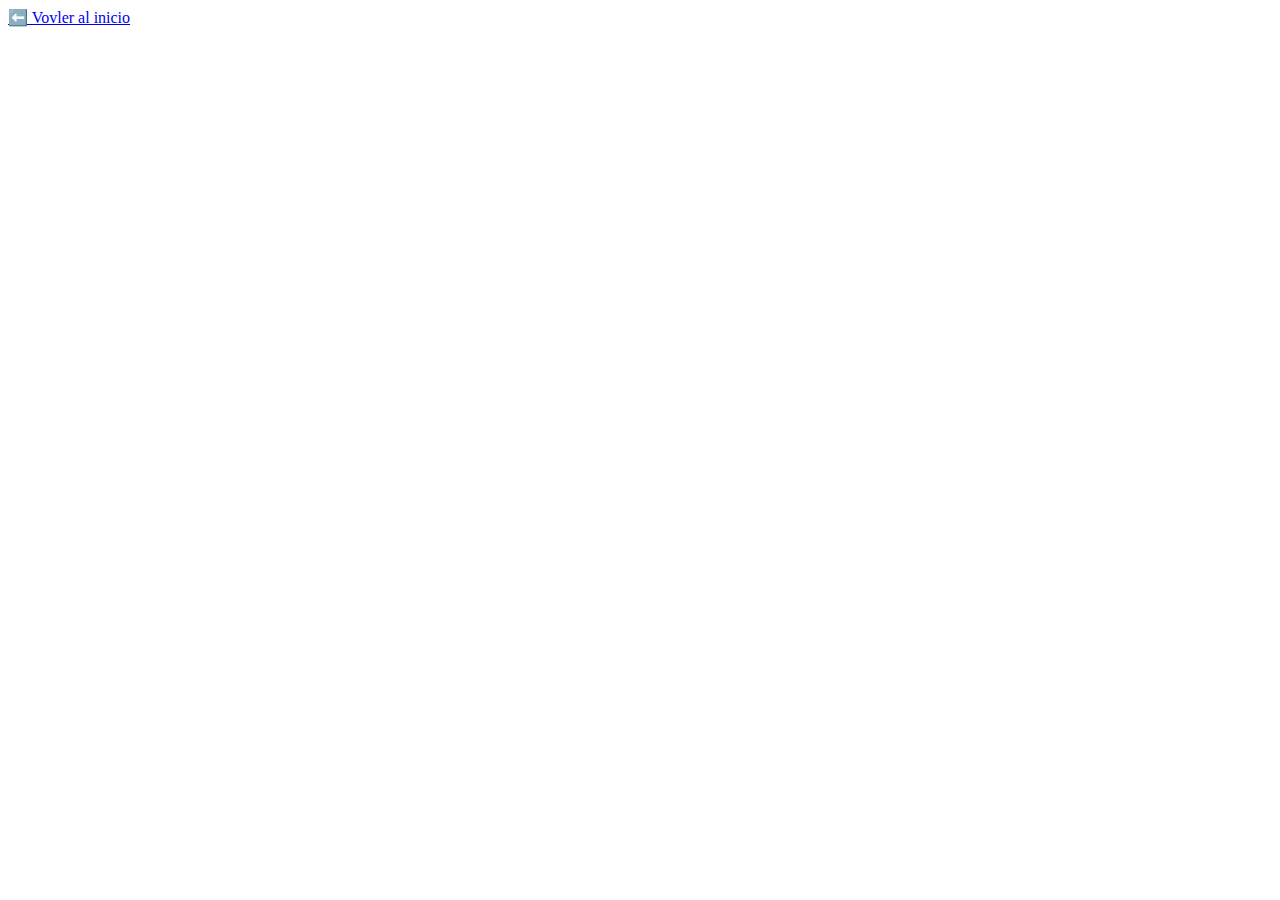
==== pages/registro.html @ f22ba6a6 "Index V1 y Estructura del proyecto" ====
<!DOCTYPE html>
<html lang="en">

<head>
    <meta charset="UTF-8">
    <meta name="viewport" content="width=device-width, initial-scale=1.0">
    <title>Registro</title>
</head>

<body>
    <a href="/index.html">⬅️ Vovler al inicio</a>
</body>

</html>
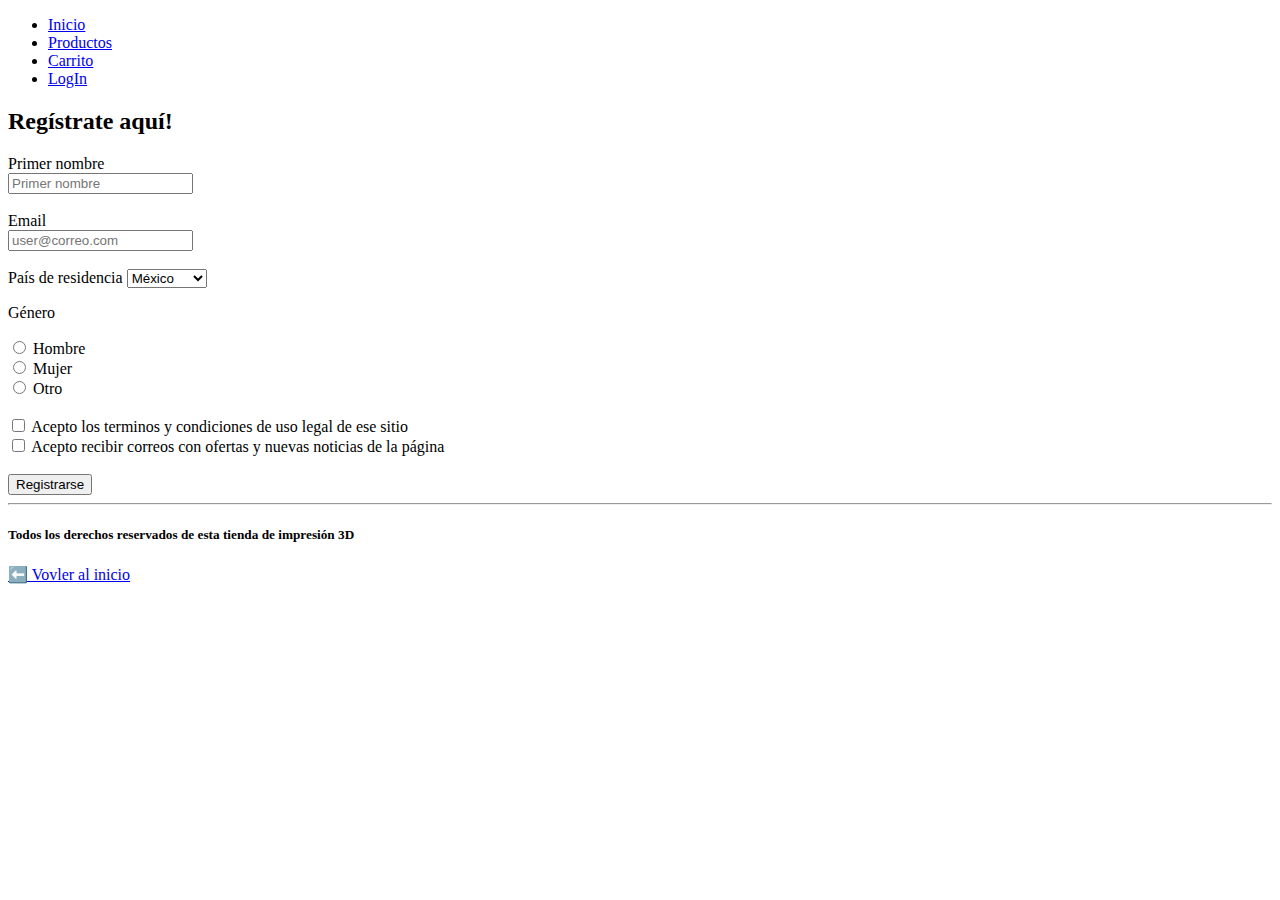
==== commit b79f7bfe: "Página de formulario v1" ====
--- a/pages/registro.html
+++ b/pages/registro.html
@@ -1,5 +1,5 @@
 <!DOCTYPE html>
-<html lang="en">
+<html lang="es">
 
 <head>
     <meta charset="UTF-8">
@@ -8,7 +8,87 @@
 </head>
 
 <body>
-    <a href="/index.html">⬅️ Vovler al inicio</a>
+    <!-- Header -->
+    <header>
+        <nav>
+            <ul>
+                <li>
+                    <a href="../index.html">Inicio</a>
+                </li>
+                <li>
+                    <a href="#">Productos</a>
+                </li>
+                <li>
+                    <a href="#">Carrito</a>
+                </li>
+                <li>
+                    <a href="#">LogIn</a>
+                </li>
+            </ul>
+        </nav>
+    </header>
+    <!-- Contenido principal (main) -->
+    <main>
+        <!-- Aquí va el form -->
+        <h2>Regístrate aquí!</h2>
+        <form action="">
+            <div>
+                <label for="fname">Primer nombre</label>
+                <br>
+                <input type="text" name="fname" id="fname" placeholder="Primer nombre">
+            </div>
+            <br>
+            <div>
+                <label for="email">Email</label>
+                <br>
+                <input type="email" name="email" id="email" placeholder="user@correo.com">
+            </div>
+            <br>
+            <div>
+                <label for="cname">País de residencia</label>
+                <select name="cname" id="cname">
+                    <option value="mx">México</option>
+                    <option value="eu">EU</option>
+                    <option value="col">Colombia</option>
+                    <option value="arg">Argentina</option>
+                    <option value="per">Perú</option>
+                    <option value="chi">Chile</option>
+                </select>
+            </div>
+            <div>
+                <p>Género</p>
+                <input type="radio" name="gender" id="male" value="hombre">
+                <label for="male">Hombre</label>
+                <br>
+                <input type="radio" name="gender" id="female" value="mujer">
+                <label for="female">Mujer</label>
+                <br>
+                <input type="radio" name="gender" id="other" value="other">
+                <label for="other">Otro</label>
+            </div>
+            <br>
+            <div>
+                <input type="checkbox" name="legalPolicy" id="legalPolicy" value="true">
+                <label for="legalPolicy">Acepto los terminos y condiciones de uso legal de ese sitio</label>
+                <br>
+                <input type="checkbox" name="send_emails" id="send_emails" value="true">
+                <label for="send_emails">Acepto recibir correos con ofertas y nuevas noticias de la página</label>
+            </div>
+            <br>
+            <div>
+                <!-- <input type="submit" value="Sign Up"> -->
+                <button type="submit">Registrarse</button>
+            </div>
+        </form>
+    </main>
+
+    <!-- Pie de página -->
+    <footer>
+        <hr>
+        <h5>Todos los derechos reservados de esta tienda de impresión 3D</h5>
+    </footer>
+    <a href="../index.html">⬅️ Vovler al inicio</a>
+
 </body>
 
 </html>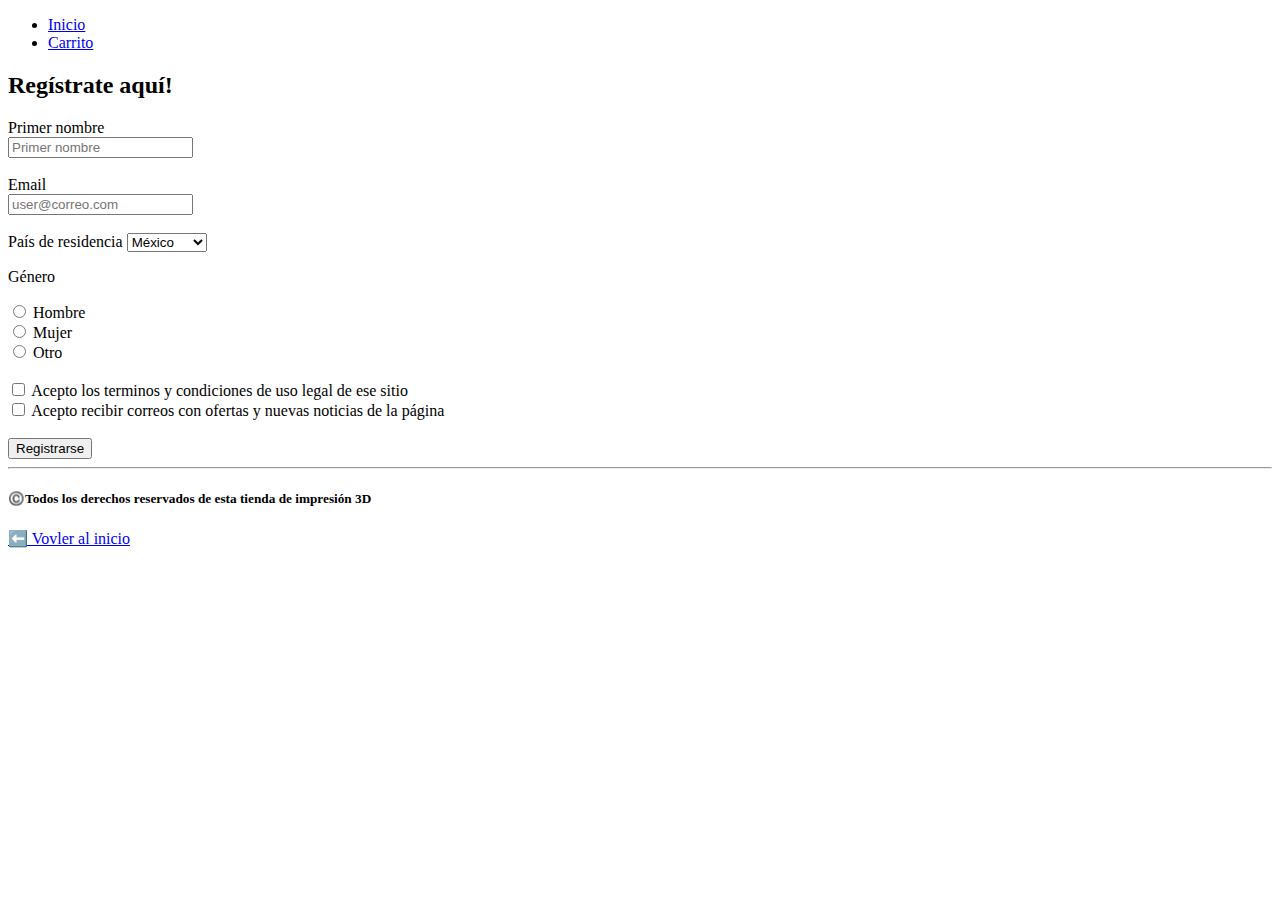
==== commit c43cb713: "Estructura html v3" ====
--- a/pages/registro.html
+++ b/pages/registro.html
@@ -16,13 +16,7 @@
                     <a href="../index.html">Inicio</a>
                 </li>
                 <li>
-                    <a href="#">Productos</a>
-                </li>
-                <li>
                     <a href="#">Carrito</a>
-                </li>
-                <li>
-                    <a href="#">LogIn</a>
                 </li>
             </ul>
         </nav>
@@ -85,7 +79,7 @@
     <!-- Pie de página -->
     <footer>
         <hr>
-        <h5>Todos los derechos reservados de esta tienda de impresión 3D</h5>
+        <h5>©️Todos los derechos reservados de esta tienda de impresión 3D</h5>
     </footer>
     <a href="../index.html">⬅️ Vovler al inicio</a>
 
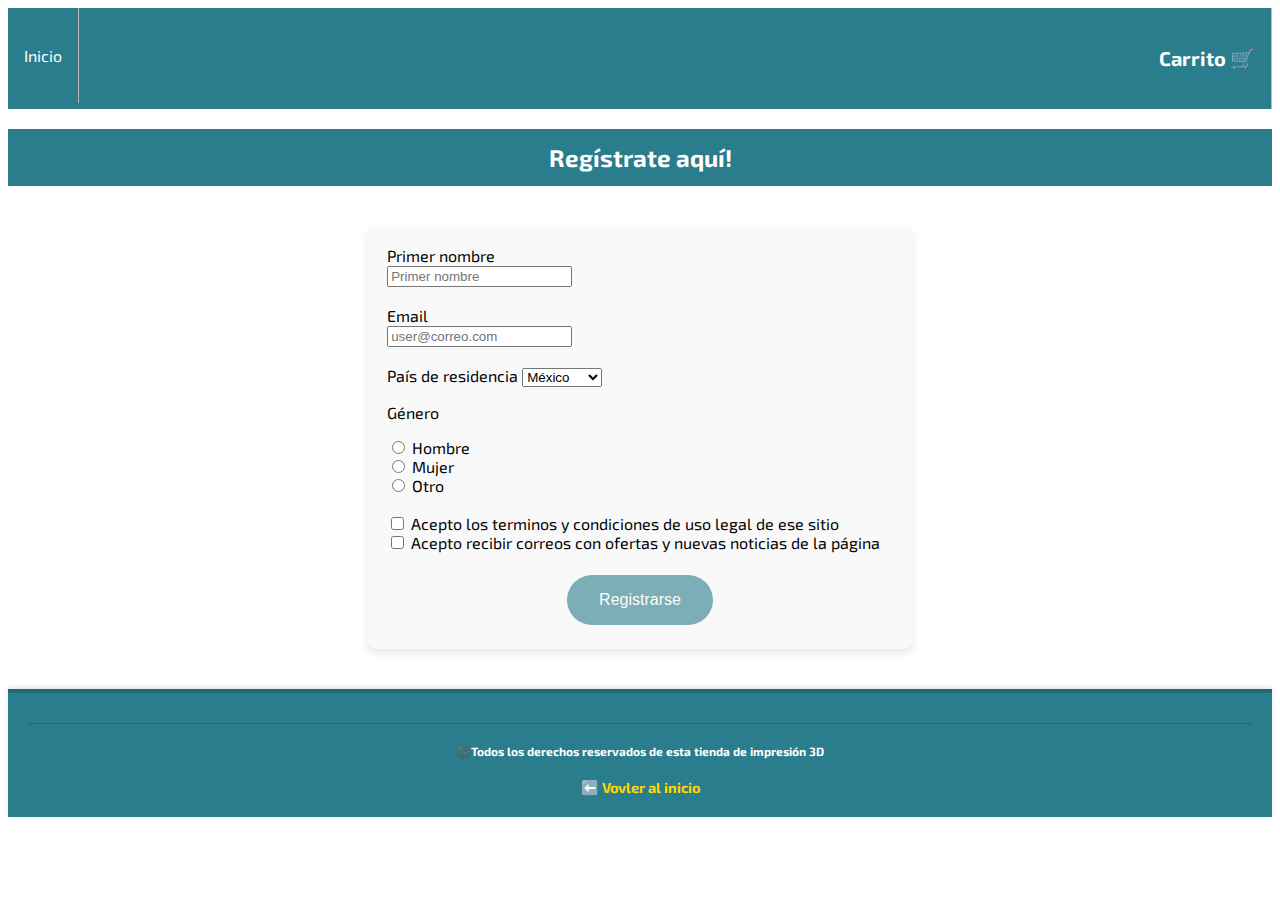
==== commit 14efe614: "Styles finished" ====
--- a/pages/registro.html
+++ b/pages/registro.html
@@ -4,7 +4,15 @@
 <head>
     <meta charset="UTF-8">
     <meta name="viewport" content="width=device-width, initial-scale=1.0">
-    <title>Registro</title>
+    <title>Articulos de impresión 3D</title>
+    <link rel="preconnect" href="https://fonts.googleapis.com">
+    <link rel="preconnect" href="https://fonts.gstatic.com" crossorigin>
+    <link href="https://fonts.googleapis.com/css2?family=Exo+2:ital,wght@0,100..900;1,100..900&display=swap"
+        rel="stylesheet">
+    <link rel="stylesheet" href="../styles/styles.css">
+    <link rel="shortcut icon"
+        href="https://th.bing.com/th/id/R.ec928e0a1ba6dd2aed2197d49f6ce667?rik=6NJnsZ4rcmc5lg&riu=http%3a%2f%2fwww.deprom.net%2fimages%2f2018%2f07%2f23%2fimpresora-3d.png&ehk=7H1Rcy4zUHEBisKBkTEmNp6g4yXY34XG7iRnr4M5%2bSE%3d&risl=&pid=ImgRaw&r=0"
+        type="image/x-icon">
 </head>
 
 <body>
@@ -15,8 +23,8 @@
                 <li>
                     <a href="../index.html">Inicio</a>
                 </li>
-                <li>
-                    <a href="#">Carrito</a>
+                <li class="carrito">
+                    <a href="#">Carrito 🛒</a>
                 </li>
             </ul>
         </nav>
@@ -80,8 +88,8 @@
     <footer>
         <hr>
         <h5>©️Todos los derechos reservados de esta tienda de impresión 3D</h5>
+        <a href="../index.html">⬅️ Vovler al inicio</a>
     </footer>
-    <a href="../index.html">⬅️ Vovler al inicio</a>
 
 </body>
 
--- a/styles/styles.css
+++ b/styles/styles.css
@@ -0,0 +1,329 @@
+body{
+    font-family: "Exo 2", sans-serif;
+    font-optical-sizing: auto;
+    font-weight: 400;
+    font-style: normal;
+}
+
+/* --------------------------------------------------------------------------------------- Index --------------------------------------------------------------------------------------- */
+/* ----------------------------------------------------- Navbar ----------------------------------------------------- */
+nav ul {
+    list-style-type: none;
+    margin: 0;
+    padding: 0;
+    overflow: hidden;
+    background-color:  #2a7d8c;
+  }
+  
+  nav li {
+    float: left;
+    border-right:1px solid #bbb;
+  }
+  
+  nav li a {
+    display: block;
+    color: white;
+    text-align: center;
+    padding: 38px 16px;
+    text-decoration: none;
+  }
+
+  nav li h1 {
+    display: block;
+    color: white;
+    text-align: center;
+    padding: 14px 16px;
+    text-decoration: none;
+  }
+
+  .carrito {
+    float: right;
+    font-size: 20px;
+    font-weight: bold;
+   }  
+  nav li a:hover {
+    background-color: #206a78;
+  }
+  
+/* ----------------------------------------------------- Imagen con texto ----------------------------------------------------- */
+.medio {
+    display: flex; /* Flexbox para organizar los elementos en línea */
+    justify-content: space-between; /* Distribuye el espacio entre los elementos */
+    align-items: center; /* Centra los elementos verticalmente */
+}
+
+.medio img {
+    flex: 1; /* La imagen ocupará el 50% del espacio */
+    max-width: 100%; /* Asegura que la imagen no exceda su contenedor */
+    height: 300px; /* Mantiene la proporción de la imagen */
+    object-fit: cover; /* Ajusta la imagen para que se vea bien */
+    border-radius: 25px;
+}
+
+.medio div {
+    flex: 1; /* El texto ocupará el 50% del espacio */
+    padding: 20px;
+    text-align: justify; /* Alinea el texto para un aspecto más limpio */
+    font-size: 18px; 
+}
+
+/* ----------------------------------------------------- Lista de ventajas ----------------------------------------------------- */
+
+.ventajas {
+    margin: 40px auto;
+    padding: 20px;
+    width: 80%; 
+    background-color: #f9f9f9;
+    border-radius: 10px; 
+    box-shadow: 0 4px 8px rgba(0, 0, 0, 0.1); /* Sombra suave */
+}
+
+.ventajas h2 {
+    text-align: center;
+    color: #2a7d8c; 
+    font-size: 2rem;
+    font-weight: bold;
+    margin-bottom: 20px;
+    text-transform: uppercase; /* Convierte a mayúsculas */
+}
+
+div ul {
+    list-style: none; /* Elimina los puntos de la lista */
+    padding: 0;
+    margin: 0;
+}
+
+div li {
+    margin-bottom: 20px; /* Espacio entre los elementos */
+    padding: 20px;
+    background-color: white;
+    border-left: 5px solid #2a7d8c; /* Línea decorativa a la izquierda */
+    border-radius: 5px;
+    transition: transform 0.3s ease, box-shadow 0.3s ease;
+}
+
+.ventajas li:hover {
+    transform: scale(1.02); /* Hace que el elemento crezca un poco */
+    box-shadow: 0 6px 12px rgba(0, 0, 0, 0.2); /* Añade una sombra más fuerte */
+}
+
+.ventajas li h3 {
+    color: #2a7d8c; 
+    font-size: 1.5rem;
+    margin-bottom: 10px;
+}
+
+
+.ventajas li p {
+    font-size: 1rem;
+    color: #333; 
+    line-height: 1.6; /* Espaciado entre líneas */
+    text-align: justify; /* Justificación para alineación perfecta */
+}
+
+/* ----------------------------------------------------- Tabla ----------------------------------------------------- */
+.tabla {
+    margin: 40px auto;
+    padding: 20px;
+    width: 90%; 
+    background-color: #f9f9f9;
+    border-radius: 10px; 
+    box-shadow: 0 4px 8px rgba(0, 0, 0, 0.1); /* Sombra suave */
+}
+
+.tabla h2 {
+    text-align: center;
+    color: #2a7d8c; 
+    font-size: 2rem;
+    margin-bottom: 20px;
+    text-transform: uppercase;
+}
+
+table {
+    width: 100%;
+    border-collapse: collapse; /* Sin espacios entre celdas */
+    text-align: center; /* Alinea contenido al centro */
+}
+
+table th {
+    background-color: #2a7d8c; 
+    color: white; 
+    padding: 10px;
+    font-size: 1.2rem;
+    text-transform: uppercase;
+}
+
+table td {
+    padding: 15px;
+    font-size: 1rem;
+    color: #333; 
+    border-bottom: 1px solid #ccc; /* Línea divisoria */
+}
+
+table td img {
+    border-radius: 10px; 
+    box-shadow: 0 2px 5px rgba(0, 0, 0, 0.1); /* Sombra suave */
+    transition: transform 0.3s ease; /* Animación suave */
+}
+
+table td img:hover {
+    transform: scale(1.1); /* Ampliar un poco al pasar el ratón */
+}
+
+table td button {
+    background-color: #2a7d8c; 
+    color: white;
+    border: none;
+    padding: 10px 15px;
+    border-radius: 5px;
+    font-size: 0.9rem;
+    cursor: pointer;
+    transition: background-color 0.3s ease, transform 0.3s ease;
+}
+
+table td button:hover {
+    background-color: #206a78; 
+    transform: scale(1.05); /* Ampliar un poco */
+}
+
+table tr:nth-child(even) {
+    background-color: #f0f8f8; /* Color para filas pares */
+}
+
+/* ----------------------------------------------------- footer ----------------------------------------------------- */
+footer {
+    background-color: #2a7d8c; 
+    color: white; 
+    text-align: center; /* Centrar el texto */
+    padding: 20px; 
+    font-size: 0.9rem; 
+    border-top: 4px solid #206a78; 
+    box-shadow: 0 -2px 5px rgba(0, 0, 0, 0.1); /* Sombra superior suave */
+}
+
+footer hr {
+    border: none; /* Elimina el estilo predeterminado */
+    height: 1px; /* Ancho de la línea */
+    background-color: #206a78; 
+    margin: 10px 0; /* Margen superior e inferior */
+}
+
+footer p {
+    margin: 10px 0;
+}
+
+footer a {
+    color: #ffd700; /* Dorado para resaltar el enlace */
+    text-decoration: none; /* Sin subrayado */
+    font-weight: bold; /* Negrita */
+    transition: color 0.3s ease; /* Transición suave */
+}
+
+footer a:hover {
+    color: #ffb700; /* Dorado más claro al pasar el mouse */
+}
+
+/* --------------------------------------------------------------------------------------- About me --------------------------------------------------------------------------------------- */
+main h2{
+    display: block;
+    color: white;
+    background-color:  #2a7d8c;
+    text-align: center;
+    padding: 14px 16px;
+    text-decoration: none;
+    margin-bottom: 10px;
+}
+.aboutme {
+    display: flex; /* Flexbox para organizar los elementos en línea */
+    justify-content: space-between; /* Distribuye el espacio entre los elementos */
+    align-items: center; /* Centra los elementos verticalmente */
+    background: #85808070;
+    margin-left: 40px;
+    margin-right: 40px;
+    border-radius: 10px;
+    padding: 20px;
+}
+
+.aboutme img {
+    flex: 1; /* La imagen ocupará el 50% del espacio */
+    margin-left: 30px;
+    margin-right: 50px;
+    margin-top: 10px;
+    margin-bottom: 10px;
+    max-width: 100%; /* Asegura que la imagen no exceda su contenedor */
+    height: 200px; /* Mantiene la proporción de la imagen */
+    object-fit: cover; /* Ajusta la imagen para que se vea bien */
+    border-radius: 25px;
+}
+
+.aboutme p {
+    flex: 1; /* La imagen ocupará el 50% del espacio */
+    font-size: 1.6rem;
+    
+}
+
+.contacto {
+    margin: 40px auto;
+    padding: 20px;
+    width: 80%; 
+    background-color: #f9f9f9; 
+    border-radius: 10px; 
+    box-shadow: 0 4px 8px rgba(0, 0, 0, 0.1); /* Sombra suave */
+}
+
+.contacto h3 {
+    text-align: center;
+    color: #2a7d8c; 
+    font-weight: bold;
+    margin-bottom: 20px;
+}
+.contacto li {
+    margin-bottom: 20px; /* Espacio entre los elementos */
+    padding: 20px;
+    background-color: white;
+    border-left: 5px solid #2a7d8c; /* Línea decorativa a la izquierda */
+    border-radius: 5px;
+    transition: transform 0.3s ease, box-shadow 0.3s ease;
+}
+
+.contacto li:hover {
+    transform: scale(1.02); /* Hace que el elemento crezca un poco */
+    box-shadow: 0 6px 12px rgba(0, 0, 0, 0.2); /* Añade una sombra más fuerte */
+}
+
+
+
+/* --------------------------------------------------------------------------------------- Form --------------------------------------------------------------------------------------- */
+
+form {
+    margin: 40px auto;
+    display: flex;
+    flex-direction: column;
+    padding: 20px;
+    width: 40%; 
+    background-color: #f9f9f9; 
+    border-radius: 10px; 
+    box-shadow: 0 4px 8px rgba(0, 0, 0, 0.1); /* Sombra suave */
+}
+
+form div:last-child {
+    text-align: center; /* Centra el contenido del último div */
+}
+
+button {
+    background-color: #2a7d8c;
+    border: none;
+    color: white;
+    padding: 16px 32px;
+    text-align: center;
+    font-size: 16px;
+    margin: 4px 2px;
+    opacity: 0.6;
+    transition: 0.3s;
+    text-decoration: none;
+    cursor: pointer;
+    border-radius: 25px;
+    align-self: center;
+  }
+  
+  button:hover {opacity: 1}
